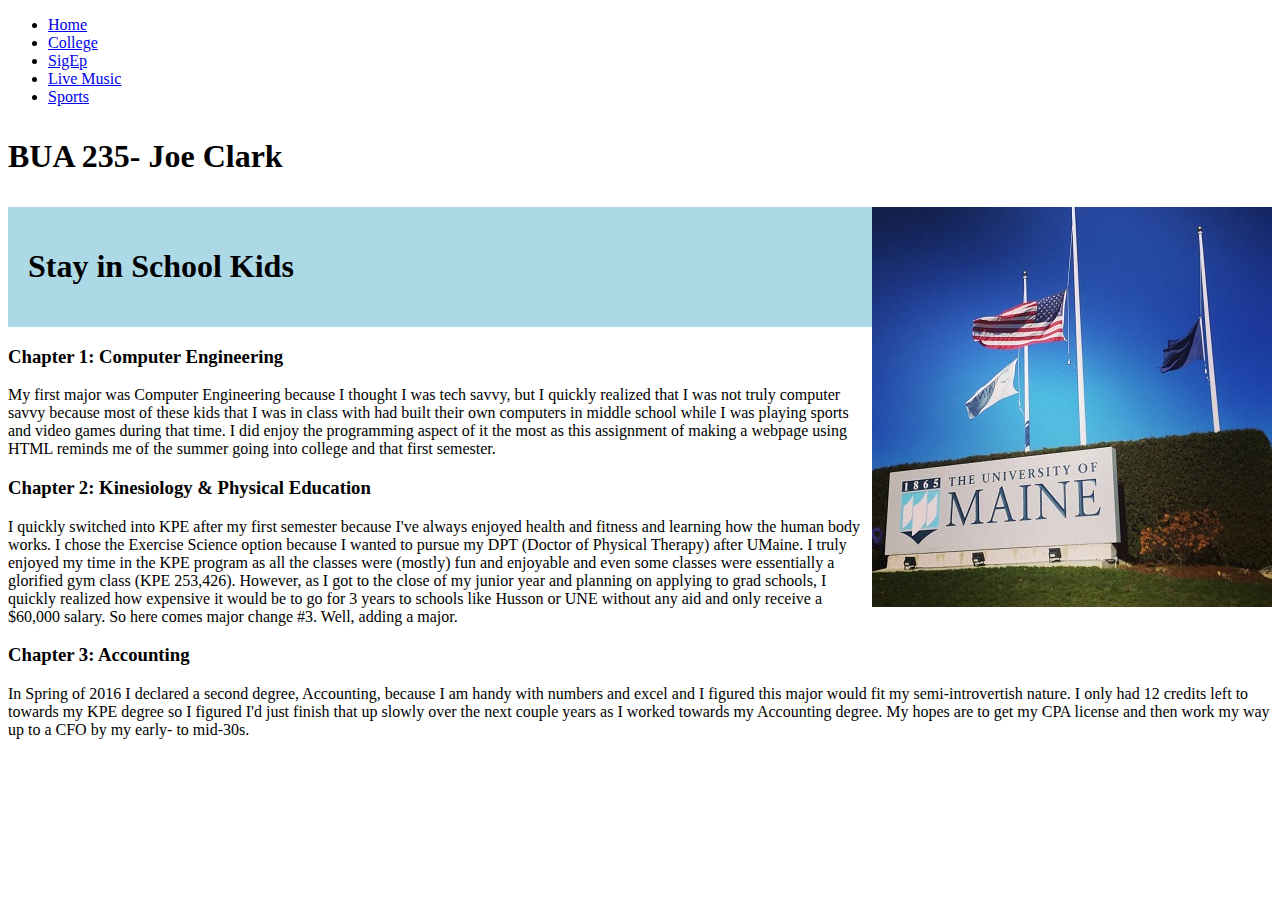
==== College.html @ cb3eb38f "Add files via upload" ====
<!DOCTYPE html>
<html>
	<link href="styles.css" rel="stylesheet">
	<head>
		<title> 
			College 
		</title>
	</head>
	
	<div id="maincontainer">
		<div id="leftcolumn">
			<nav>
				<UL>
					<LI><A HREF="Lab1.html"> Home </A></LI>
					<LI><A HREF="College.html"> College </A></LI>
					<LI><A HREF="SigEp.html"> SigEp </A></LI>
					<LI><A HREF="Live Music.html"> Live Music </A></LI>
					<LI><A HREF="Sports.html"> Sports </A></LI>
				</UL>	
			</nav>
		</div>
		
		<div id="rightcolumn">
			<p style="font-size: 200%"><b>BUA 235- Joe Clark</b></p>
		</div>
	</div>
	
	<IMG SRC="umaine.jpg" object align="right"></object>
	
	<body>
	
		<div id="Cover" style="background-color:lightblue;color:black;padding:20px;">
			<h1> 
				Stay in School Kids 
			</h1>
		</div>
		
		<h3>Chapter 1: Computer Engineering</h3>
			<p>My first major was Computer Engineering because I thought I was tech savvy, but I quickly realized
			that I was not truly computer savvy because most of these kids that I was in class with had
			built their own computers in middle school while I was playing sports and video games during
			that time.  I did enjoy the programming aspect of it the most as this assignment of making a
			webpage using HTML reminds me of the summer going into college and that first semester.</P>
		
		<h3>Chapter 2: Kinesiology & Physical Education</h3>
			<p>I quickly switched into KPE after my first semester because I've always enjoyed health and fitness
			and learning how the human body works.  I chose the Exercise Science option because I wanted
			to pursue my DPT (Doctor of Physical Therapy) after UMaine.  I truly enjoyed my time in the
			KPE program as all the classes were (mostly) fun and enjoyable and even some classes were 
			essentially a glorified gym class (KPE 253,426).  However, as I got to the close of my junior
			year and planning on applying to grad schools, I quickly realized how expensive it would be 
			to go for 3 years to schools like Husson or UNE without any aid and only receive a $60,000
			salary.  So here comes major change #3.  Well, adding a major.</p>
		
		<h3>Chapter 3:  Accounting</h3>
			<p>In Spring of 2016 I declared a second degree, Accounting, because I am handy with numbers and excel
			and I figured this major would fit my semi-introvertish nature.  I only had 12 credits left to
			towards my KPE degree so I figured I'd just finish that up slowly over the next couple years 
			as I worked towards my Accounting degree.  My hopes are to get my CPA license and then work my
			way up to a CFO by my early- to mid-30s.</p>
	</body>
</html>
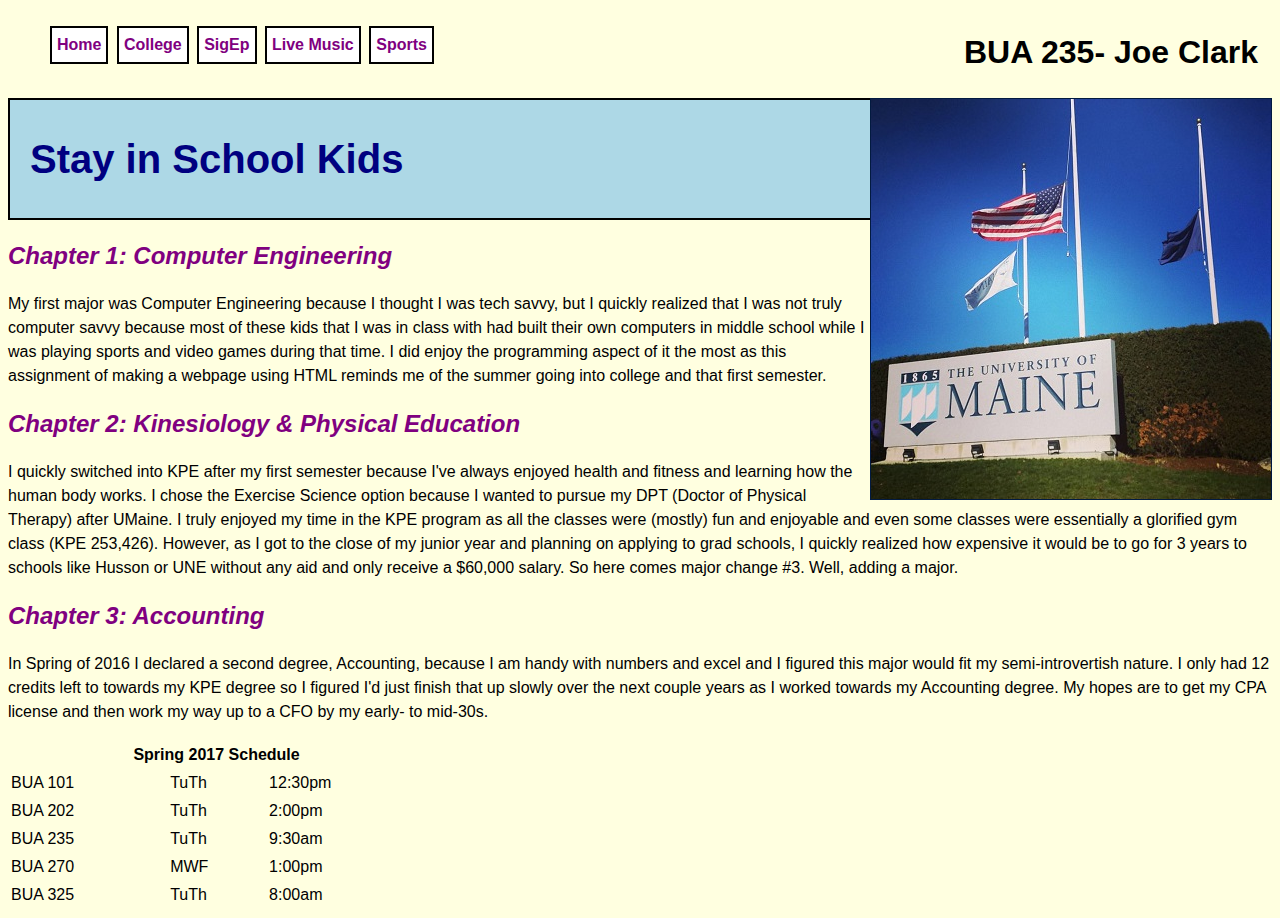
==== commit f0ddaedf: "Add files via upload" ====
--- a/College.html
+++ b/College.html
@@ -58,5 +58,38 @@
 			towards my KPE degree so I figured I'd just finish that up slowly over the next couple years 
 			as I worked towards my Accounting degree.  My hopes are to get my CPA license and then work my
 			way up to a CFO by my early- to mid-30s.</p>
+			
+		<table style="width:33%">
+			<tr>
+				<th colspan="3">Spring 2017 Schedule</th>
+			</tr>
+			<tr>
+				<td> BUA 101 </td>
+				<td> TuTh </td>
+				<td> 12:30pm </td>
+			</tr>
+			<tr>
+				<td> BUA 202 </td>
+				<td> TuTh </td>
+				<td> 2:00pm </td>
+			</tr>
+			<tr>
+				<td> BUA 235 </td>
+				<td> TuTh </td>
+				<td> 9:30am </td>
+			</tr>
+			<tr>
+				<td> BUA 270 </td>
+				<td> MWF </td>
+				<td> 1:00pm </td>
+			</tr>
+			<tr>
+				<td> BUA 325 </td>
+				<td> TuTh </td>
+				<td> 8:00am </td>
+			</tr>
+		</table>
+		
 	</body>
 </html>
+
--- a/styles.css
+++ b/styles.css
@@ -0,0 +1,85 @@
+body { background: lightyellow;
+	color: black;
+	font-size: 12pt; 
+	font-family: 'Garamond', sans-serif;
+	line-height: 150%;
+}
+
+h1 { font-size: 250%;
+	font-weight: bold;
+	color: navy 
+}
+
+h3 { font-size: 150%;
+	font-style: italic;
+	color: purple;
+	font-family: 'Calibri', sans-serif;
+}
+
+nav li { 
+	display: inline-block;
+	border: 2px solid black;
+	padding: 5px;
+	margin: 2px;
+	background: white;
+	font-weight: bold;
+}
+
+a { 
+	color: purple;
+	text-decoration: none;
+}
+	
+a:hover {
+	color:lightblue;
+}
+
+img { 
+	border:1px solid #021a40;
+}
+
+#Cover {
+	border: 2px solid black;
+}
+
+#maincontainer2 {
+	width:100%;
+	height:100%;
+}
+
+#leftcolumn2 {
+	padding: 10px;
+	float:left;
+	display:inline-block;
+	width: 487px;
+	height: 100%;
+	background: lightgray;
+	border: 2px solid black;
+}
+
+#contentwrapper {
+	float:left;
+	display: inline-block;
+	width: 487px;
+	height: 100%;
+}
+
+#maincontainer {
+	width: 100%;
+	height: 90px;
+}
+
+#leftcolumn {
+	float:left;
+	display:inline-block;
+	width: 600px;
+	height: 100%;
+}
+
+#rightcolumn {
+	float:left;
+	display: inline-block;
+	width: 650px;
+	height: 100%;
+	text-align: right;
+}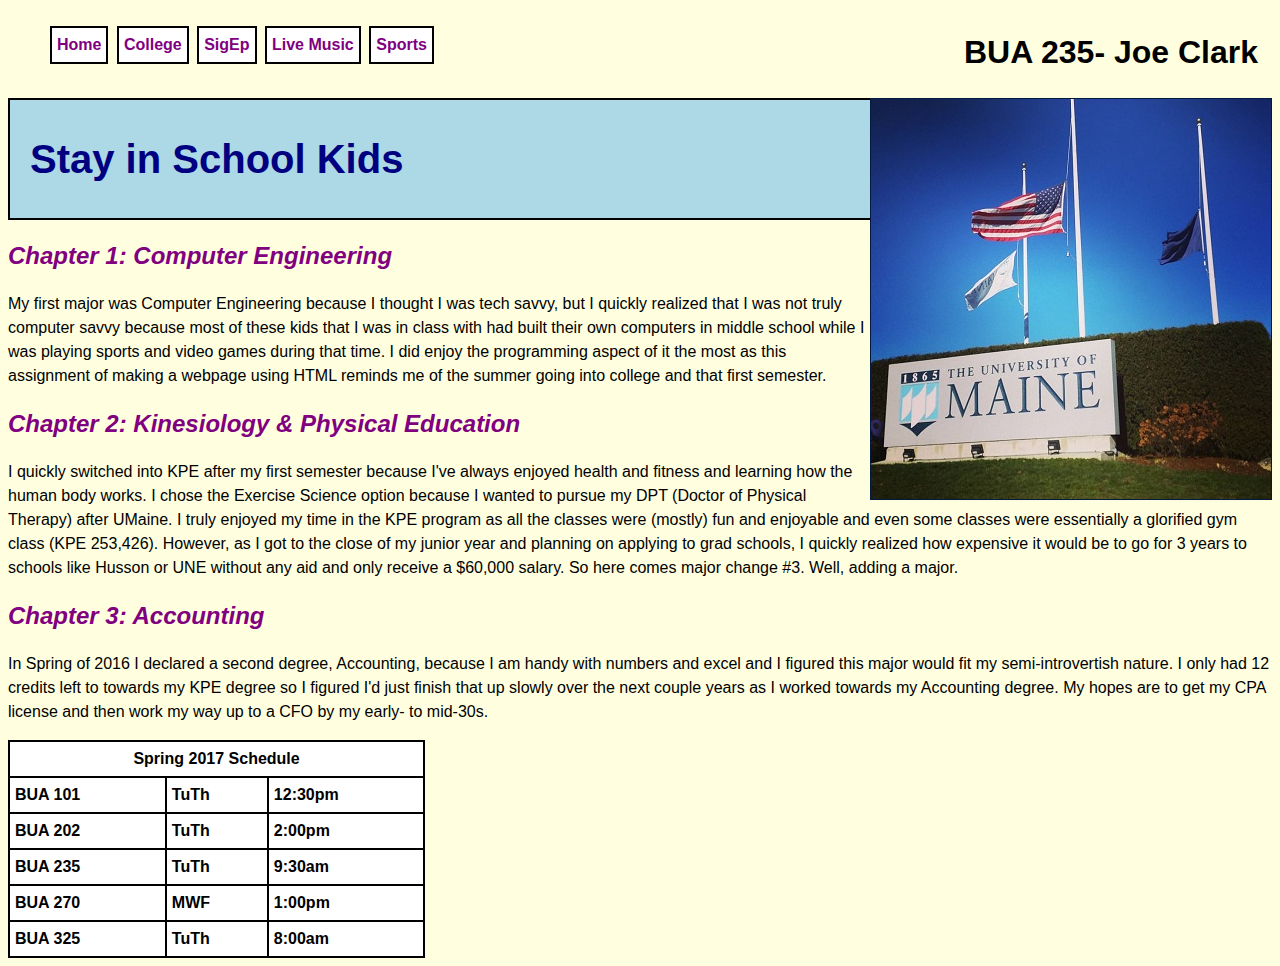
==== commit 03c03e98: "Add files via upload" ====
--- a/College.html
+++ b/College.html
@@ -11,7 +11,7 @@
 		<div id="leftcolumn">
 			<nav>
 				<UL>
-					<LI><A HREF="Lab1.html"> Home </A></LI>
+					<LI><A HREF="index.html"> Home </A></LI>
 					<LI><A HREF="College.html"> College </A></LI>
 					<LI><A HREF="SigEp.html"> SigEp </A></LI>
 					<LI><A HREF="Live Music.html"> Live Music </A></LI>
--- a/styles.css
+++ b/styles.css
@@ -36,6 +36,14 @@
 
 img { 
 	border:1px solid #021a40;
+}
+
+table, th, td {
+	border: 2px solid black;
+	background: white;
+	font-weight: bold;
+	border-collapse: collapse;
+	padding: 5px;
 }
 
 #Cover {
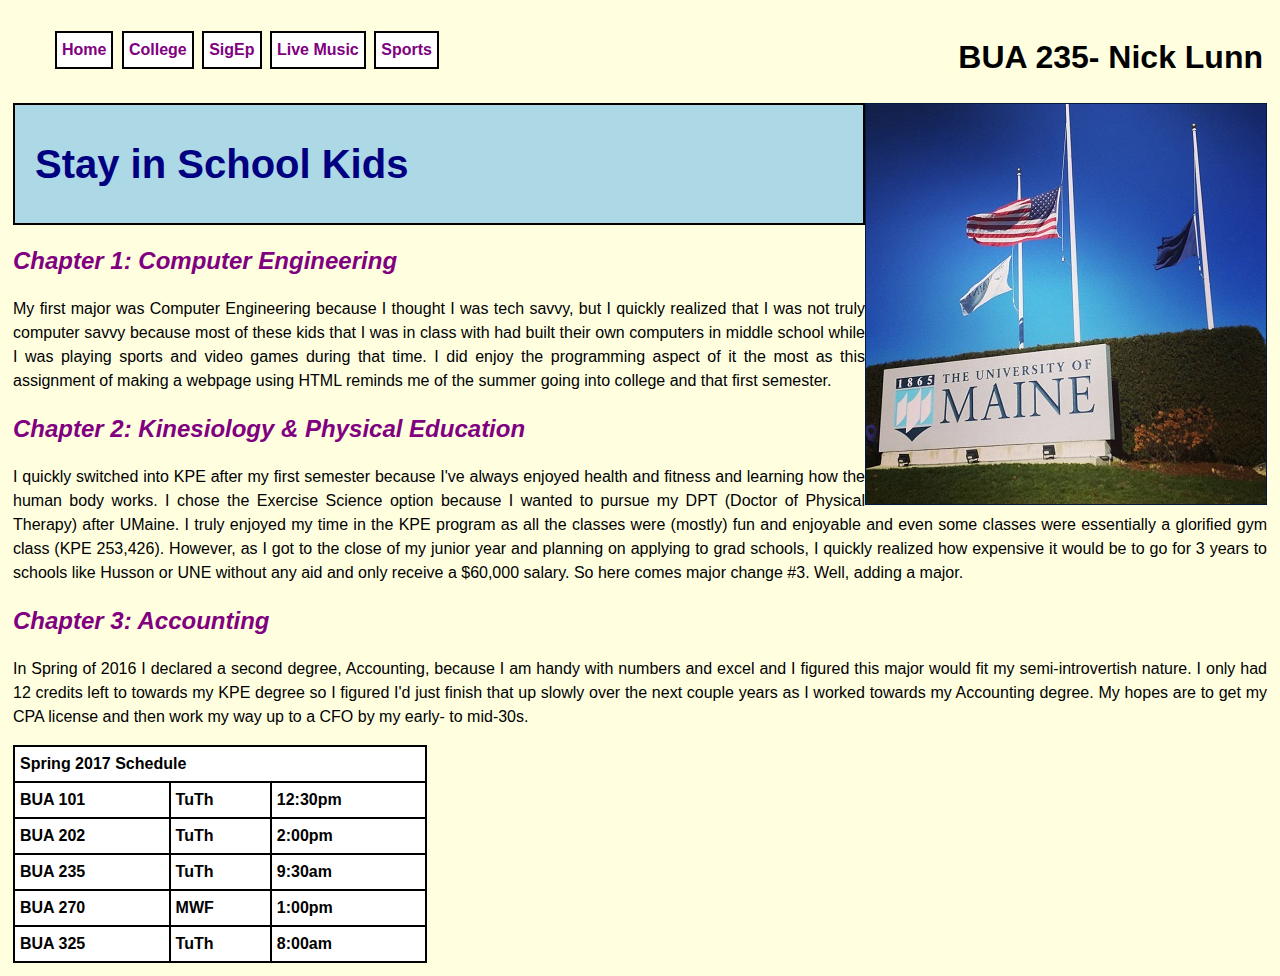
==== commit 010850f7: "Add files via upload" ====
--- a/College.html
+++ b/College.html
@@ -21,7 +21,7 @@
 		</div>
 		
 		<div id="rightcolumn">
-			<p style="font-size: 200%"><b>BUA 235- Joe Clark</b></p>
+			<p style="font-size: 200%"><b>BUA 235- Nick Lunn</b></p>
 		</div>
 	</div>
 	
--- a/styles.css
+++ b/styles.css
@@ -3,6 +3,8 @@
 	font-size: 12pt; 
 	font-family: 'Garamond', sans-serif;
 	line-height: 150%;
+	text-align: justify;
+	padding: 5px;
 }
 
 h1 { font-size: 250%;
@@ -48,6 +50,8 @@
 
 #Cover {
 	border: 2px solid black;
+	height: auto;
+	overflow: auto;
 }
 
 #maincontainer2 {
@@ -90,4 +94,30 @@
 	width: 650px;
 	height: 100%;
 	text-align: right;
+}
+
+#LeftCover {
+	float:left;
+	display: inline-block;
+	width: 200px;
+	height: 100%;
+}
+
+#RightCover {
+	float: left;
+	display: inline-block;
+	height: 100%;
+	width: auto;
+}
+
+#leftcolumn3 {
+	float:left;
+	display: inline-block;
+	width: auto;
+}
+
+#element-align {
+	position: fixed;
+	bottom: 0;
+	width: 100%;
 }